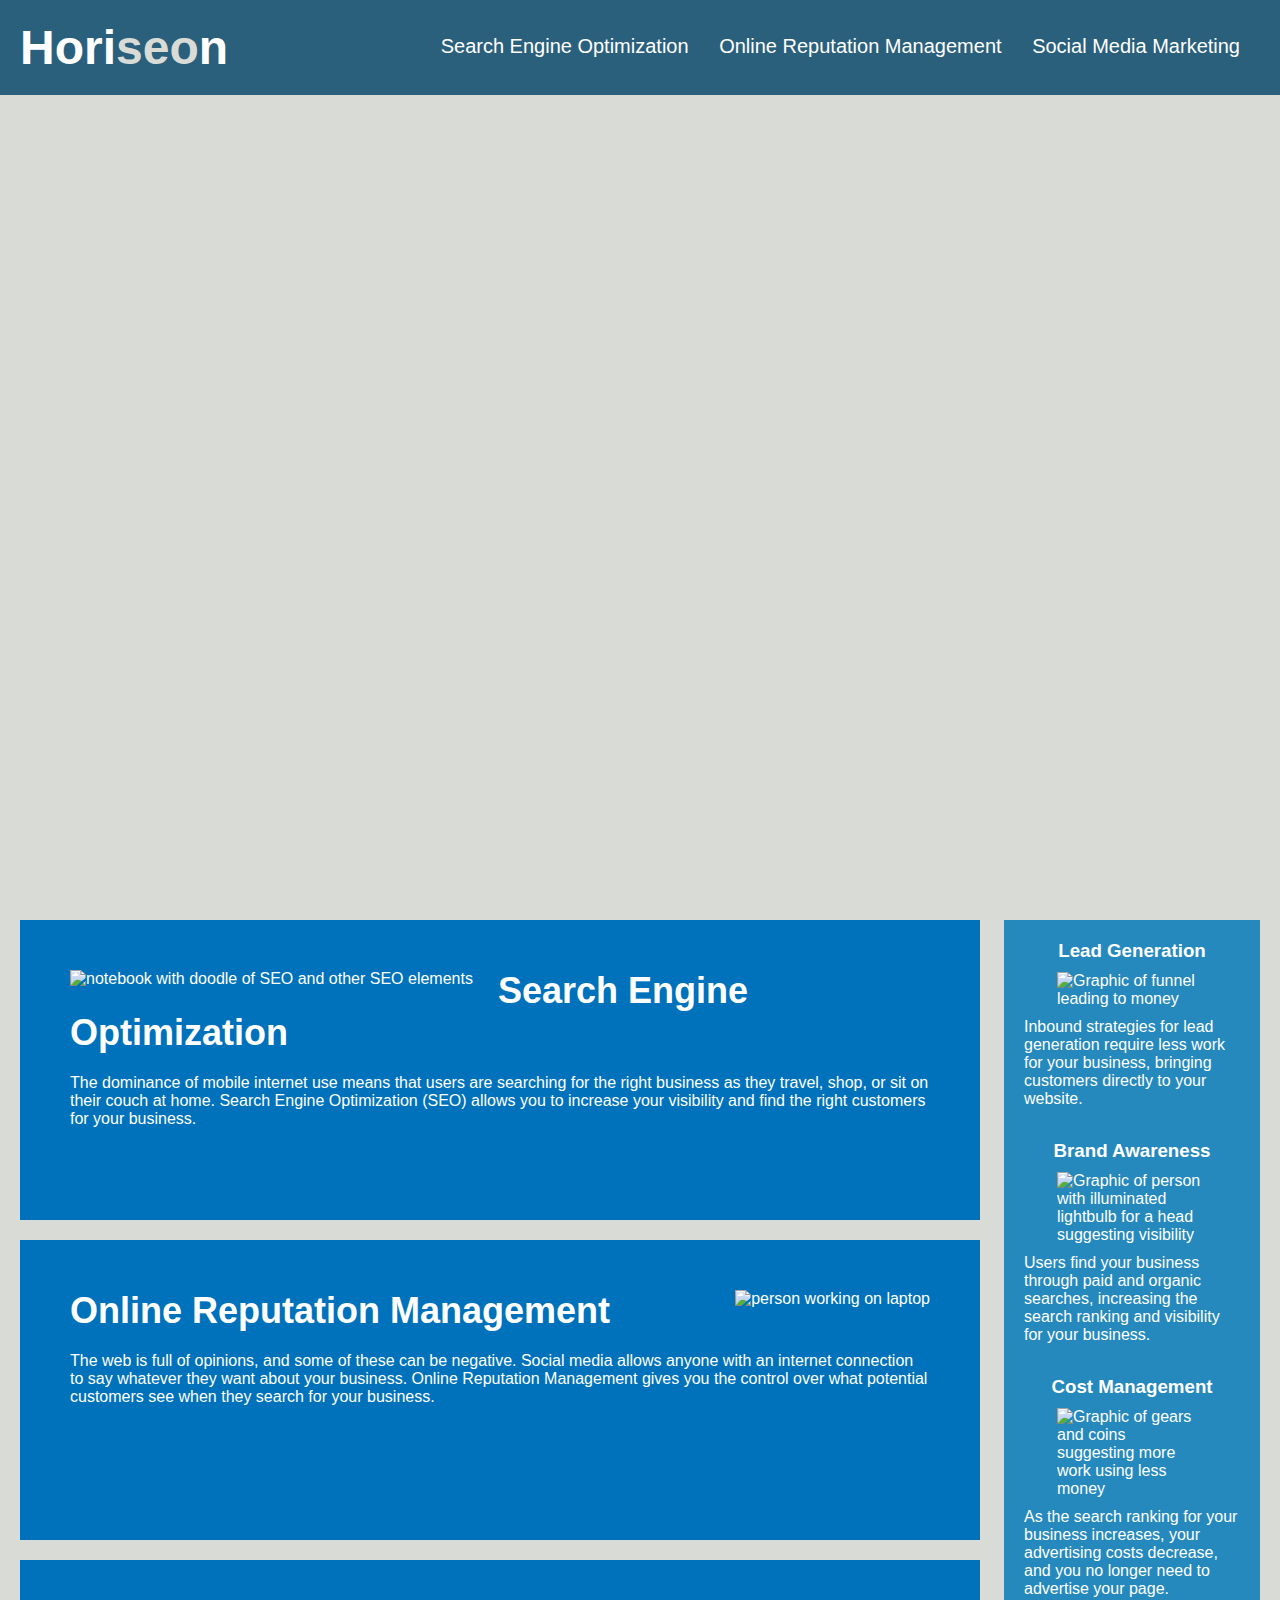
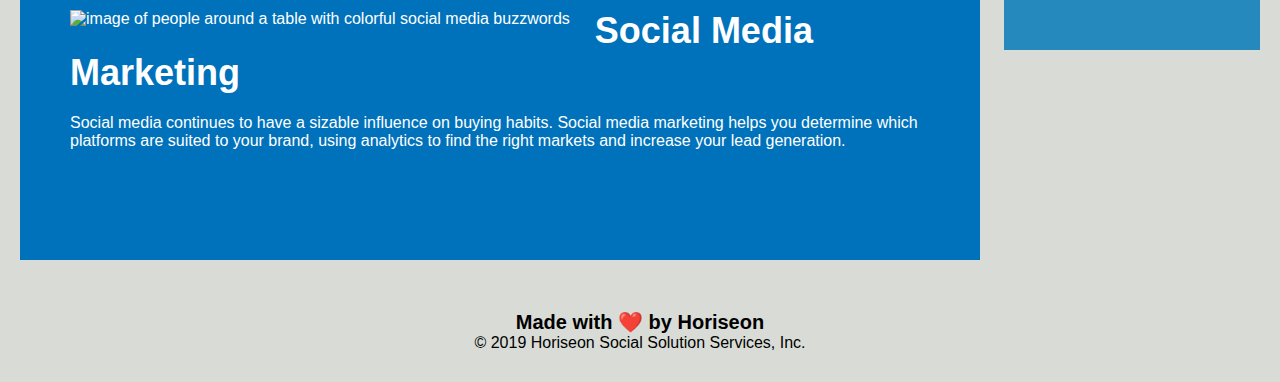
==== index.html @ 414a5c3f "moved index.html into root folder." ====
<!DOCTYPE html>
<html lang="en-us">
  <head>
    <meta charset="UTF-8" />
    <link rel="stylesheet" href="./assets/css/style.css" />
    <title>Horiseon Social Solution Services</title>
    <link rel="stylesheet" href="./css/style.css" />
  </head>

  <body>
    <!-- Header with logo -->
    <header>
      <h1>Hori<span class="seo">seo</span>n</h1>
      <!-- Navigation bar -->
      <nav>
        <ul>
          <li>
            <a href="#search-engine-optimization">Search Engine Optimization</a>
          </li>
          <li>
            <a href="#online-reputation-management"
              >Online Reputation Management</a
            >
          </li>
          <li>
            <a href="#social-media-marketing">Social Media Marketing</a>
          </li>
        </ul>
      </nav>
      <!-- Header section with logo -->
    </header>
    <!-- Main image on page -->
    <div class="hero"></div>
    <!-- main section with 3 sections -->
    <main class="content">
      <section
        id="search-engine-optimization"
        class="search-engine-optimization"
      >
        <img
          src="./images/search-engine-optimization.jpg"
          alt="notebook with doodle of SEO and other SEO elements"
          class="float-left"
        />

        <h2>Search Engine Optimization</h2>
        <p>
          The dominance of mobile internet use means that users are searching
          for the right business as they travel, shop, or sit on their couch at
          home. Search Engine Optimization (SEO) allows you to increase your
          visibility and find the right customers for your business.
        </p>
      </section>
      <section
        id="online-reputation-management"
        class="online-reputation-management"
      >
        <img
          src="./images/online-reputation-management.jpg"
          alt="person working on laptop"
          class="float-right"
        />
        <h2>Online Reputation Management</h2>
        <p>
          The web is full of opinions, and some of these can be negative. Social
          media allows anyone with an internet connection to say whatever they
          want about your business. Online Reputation Management gives you the
          control over what potential customers see when they search for your
          business.
        </p>
      </section>
      <section id="social-media-marketing" class="social-media-marketing">
        <img
          src="./images/social-media-marketing.jpg"
          alt="image of people around a table with colorful social media buzzwords"
          class="float-left"
        />
        <h2>Social Media Marketing</h2>
        <p>
          Social media continues to have a sizable influence on buying habits.
          Social media marketing helps you determine which platforms are suited
          to your brand, using analytics to find the right markets and increase
          your lead generation.
        </p>
      </section>
    </main>
    <!-- Sidebar section -->
    <aside class="benefits">
      <section class="benefit-lead">
        <h3>Lead Generation</h3>
        <img
          src="./images/lead-generation.png"
          alt="Graphic of funnel leading to money"
        />
        <p>
          Inbound strategies for lead generation require less work for your
          business, bringing customers directly to your website.
        </p>
      </section>
      <section class="benefit-brand">
        <h3>Brand Awareness</h3>
        <img
          src="./images/brand-awareness.png"
          alt="Graphic of person with illuminated lightbulb for a head suggesting visibility"
        />
        <p>
          Users find your business through paid and organic searches, increasing
          the search ranking and visibility for your business.
        </p>
      </section>
      <section class="benefit-cost">
        <h3>Cost Management</h3>
        <img
          src="./images/cost-management.png"
          alt="Graphic of gears and coins suggesting more work using less money"
        />
        <p>
          As the search ranking for your business increases, your advertising
          costs decrease, and you no longer need to advertise your page.
        </p>
      </section>
    </aside>
    <!-- Footer -->
    <footer>
      <h2>Made with ❤️️ by Horiseon</h2>
      <p>&copy; 2019 Horiseon Social Solution Services, Inc.</p>
    </footer>
  </body>
</html>
---- assets/css/style.css ----
* {
    box-sizing: border-box;
    padding: 0;
    margin: 0;
}
/* Body attributes with width and height set to stop text from overlapping elements  */
body {
    background-color: #d9dcd6;
    display: inline-block;
    min-width: 1050px;
    min-height: 700px;
}
/* Header */
header {
    padding: 20px;
    font-family: 'Trebuchet MS', 'Lucida Sans Unicode', 'Lucida Grande', 'Lucida Sans', Arial, sans-serif;
    background-color: #2a607c;
    color: #ffffff;
}
/* Header */
h1 {
    display: inline-block;
    font-size: 48px;
}
/* Nav bar elements */
header nav {
    padding-top: 15px;
    margin-right: 20px;
    float: right;
    font-family: 'Gill Sans', 'Gill Sans MT', Calibri, 'Trebuchet MS', sans-serif;
    font-size: 20px;
}
/* Header span class */
.seo {
    color: #d9dcd6;
}
/* Nav bar */
header nav ul li {
    display: inline-block;
    margin-left: 25px;    
}
/* Nav bar font color */
a {
    color: #ffffff;
    text-decoration: none;
}
/* Paragraph font size */
p {
    font-size: 16px;
}
/* Hero image */
.hero {
    height: 800px;
    width: 100%;
    margin-bottom: 25px;
    background-image: url("../images/digital-marketing-meeting.jpg");
    background-size: cover;
    background-position: center;
}
/* Main sections */
.content {
    width: 75%;
    display: inline-block;
    margin-left: 20px;
}
/* Main section */
.float-left {
    float: left;
    margin-right: 25px;
}
/* Main section */
.float-right {
    float: right;
    margin-left: 25px;
}
/* Navigation bar */
.search-engine-optimization,
.online-reputation-management,
.social-media-marketing {
    margin-bottom: 20px;
    padding: 50px;
    height: 300px;
    font-family: 'Gill Sans', 'Gill Sans MT', Calibri, 'Trebuchet MS', sans-serif;
    background-color: #0072bb;
    color: #ffffff;
}
/* Main images */
.search-engine-optimization img,
.online-reputation-management img,
.social-media-marketing img{
    max-height: 200px;
}
/* Main heading */
.search-engine-optimization h2,
.online-reputation-management h2,
.social-media-marketing h2 {
    margin-bottom: 20px;
    font-size: 36px;
}
/* Aside container */
.benefits {
    margin-right: 20px;
    padding: 20px;
    clear: both;
    float: right;
    width: 20%;
    height: 100%;
    font-family: 'Gill Sans', 'Gill Sans MT', Calibri, 'Trebuchet MS', sans-serif;
    background-color: #2589bd;
}
/* Aside elements */
.benefit-lead,
.benefit-brand,
.benefit-cost{
    margin-bottom: 32px;
    color: #ffffff;
}
/* Aside text */
.benefit-lead h3, 
.benefit-brand h3,
.benefit-cost h3{
    margin-bottom: 10px;
    text-align: center;
}
/* Aside images */
.benefit-lead img, 
.benefit-brand img, 
.benefit-cost img {
    display: block;
    margin: 10px auto;
    max-width: 150px;
}
/* Footer container */
footer {
    padding: 30px;
    clear: both;
    font-family: 'Trebuchet MS', 'Lucida Sans Unicode', 'Lucida Grande', 'Lucida Sans', Arial, sans-serif;
    text-align: center;
}
/* Footer content */
footer h2 {
    font-size: 20px;
}
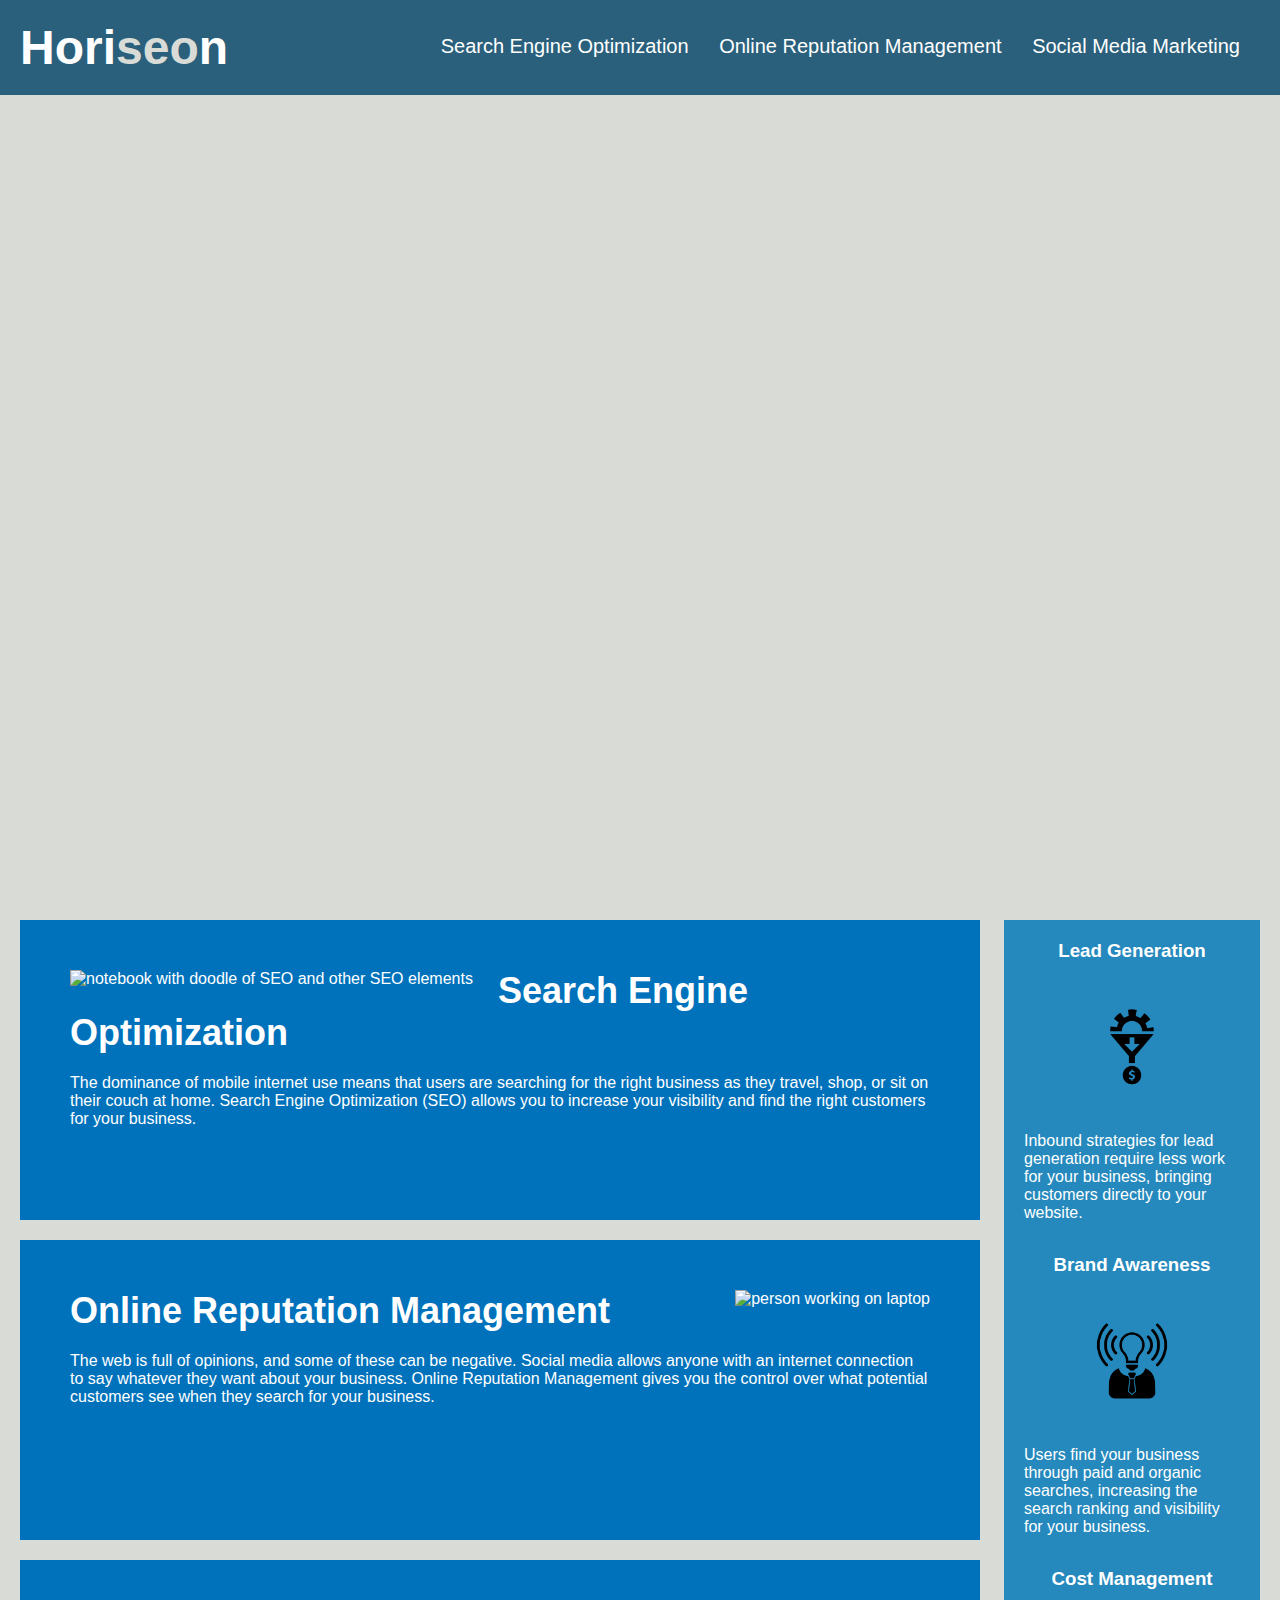
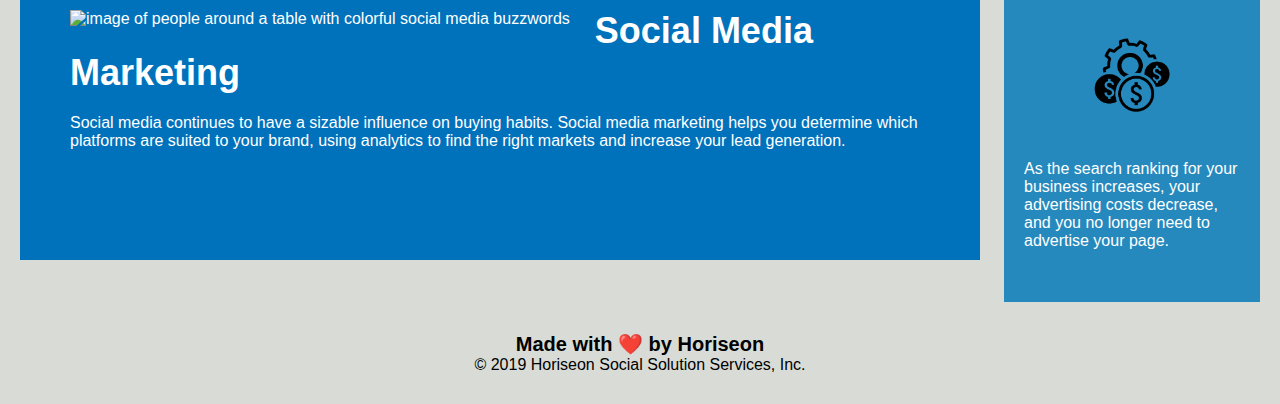
==== commit 55ecdcee: "images broke after moving index file to root. Corrected paths." ====
--- a/index.html
+++ b/index.html
@@ -38,7 +38,7 @@
         class="search-engine-optimization"
       >
         <img
-          src="./images/search-engine-optimization.jpg"
+          src="./assets/images/search-engine-optimization.jpg"
           alt="notebook with doodle of SEO and other SEO elements"
           class="float-left"
         />
@@ -56,7 +56,7 @@
         class="online-reputation-management"
       >
         <img
-          src="./images/online-reputation-management.jpg"
+          src="./assets/images/online-reputation-management.jpg"
           alt="person working on laptop"
           class="float-right"
         />
@@ -71,7 +71,7 @@
       </section>
       <section id="social-media-marketing" class="social-media-marketing">
         <img
-          src="./images/social-media-marketing.jpg"
+          src="./assets/images/social-media-marketing.jpg"
           alt="image of people around a table with colorful social media buzzwords"
           class="float-left"
         />
@@ -89,7 +89,7 @@
       <section class="benefit-lead">
         <h3>Lead Generation</h3>
         <img
-          src="./images/lead-generation.png"
+          src="./assets/images/lead-generation.png"
           alt="Graphic of funnel leading to money"
         />
         <p>
@@ -100,7 +100,7 @@
       <section class="benefit-brand">
         <h3>Brand Awareness</h3>
         <img
-          src="./images/brand-awareness.png"
+          src="./assets/images/brand-awareness.png"
           alt="Graphic of person with illuminated lightbulb for a head suggesting visibility"
         />
         <p>
@@ -111,7 +111,7 @@
       <section class="benefit-cost">
         <h3>Cost Management</h3>
         <img
-          src="./images/cost-management.png"
+          src="./assets/images/cost-management.png"
           alt="Graphic of gears and coins suggesting more work using less money"
         />
         <p>
